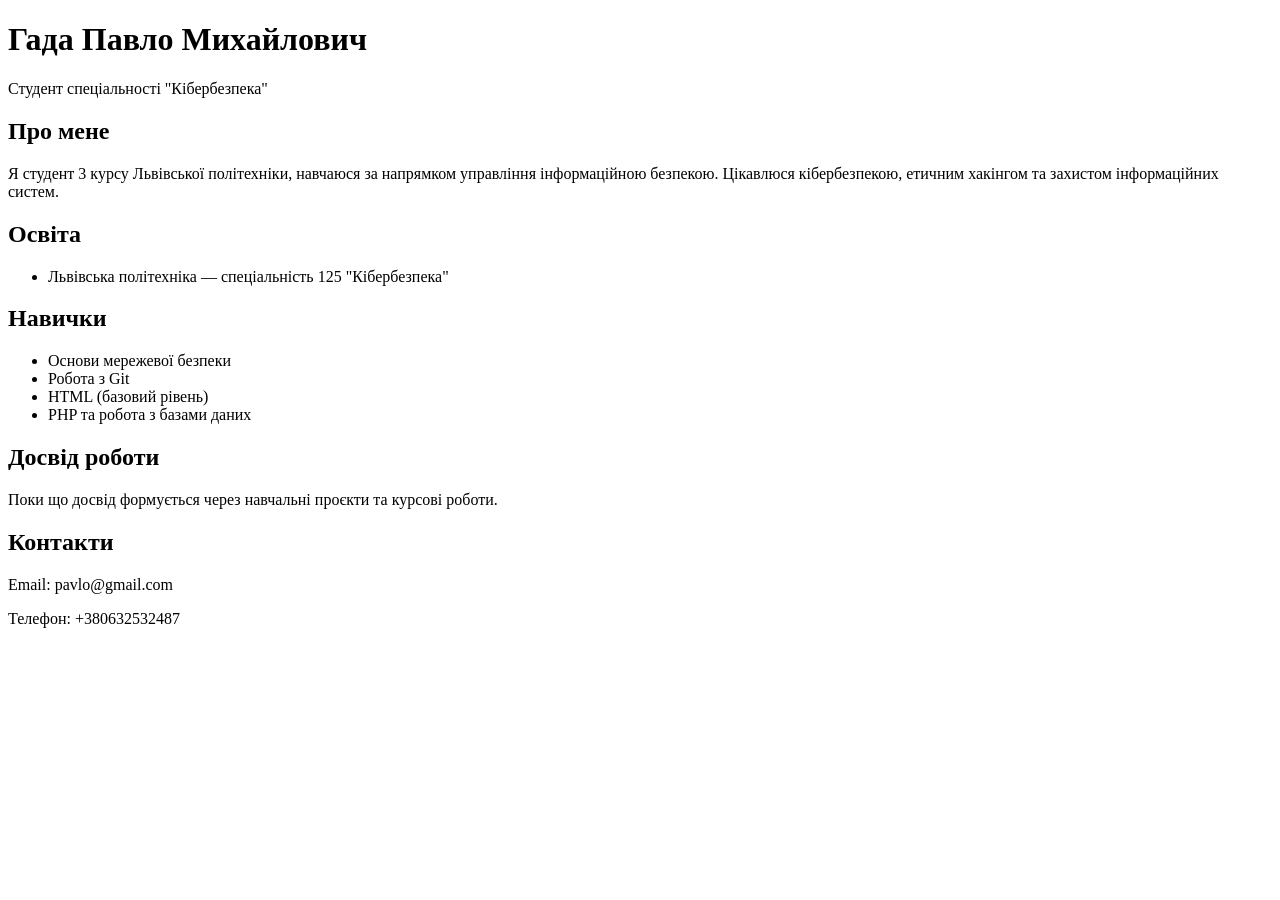
==== index.html @ 3122e902 "Initial commit of CV structure" ====
<!DOCTYPE html>
<html lang="uk">
<head>
    <meta charset="UTF-8">
    <title>Моє CV</title>
</head>
<body>

<header>
    <h1>Гада Павло Михайлович</h1>
    <p>Студент спеціальності "Кібербезпека"</p>
</header>

<main>

    <section>
        <h2>Про мене</h2>
        <p>
            Я студент 3 курсу Львівської політехніки, навчаюся за напрямком 
            управління інформаційною безпекою. Цікавлюся кібербезпекою, 
            етичним хакінгом та захистом інформаційних систем.
        </p>
    </section>

    <section>
        <h2>Освіта</h2>
        <ul>
            <li>Львівська політехніка — спеціальність 125 "Кібербезпека"</li>
        </ul>
    </section>

    <section>
        <h2>Навички</h2>
        <ul>
            <li>Основи мережевої безпеки</li>
            <li>Робота з Git</li>
            <li>HTML (базовий рівень)</li>
            <li>PHP та робота з базами даних</li>
        </ul>
    </section>

    <section>
        <h2>Досвід роботи</h2>
        <p>Поки що досвід формується через навчальні проєкти та курсові роботи.</p>
    </section>

</main>

<footer>
    <h2>Контакти</h2>
    <p>Email: pavlo@gmail.com</p>
    <p>Телефон: +380632532487</p>
</footer>

</body>
</html>
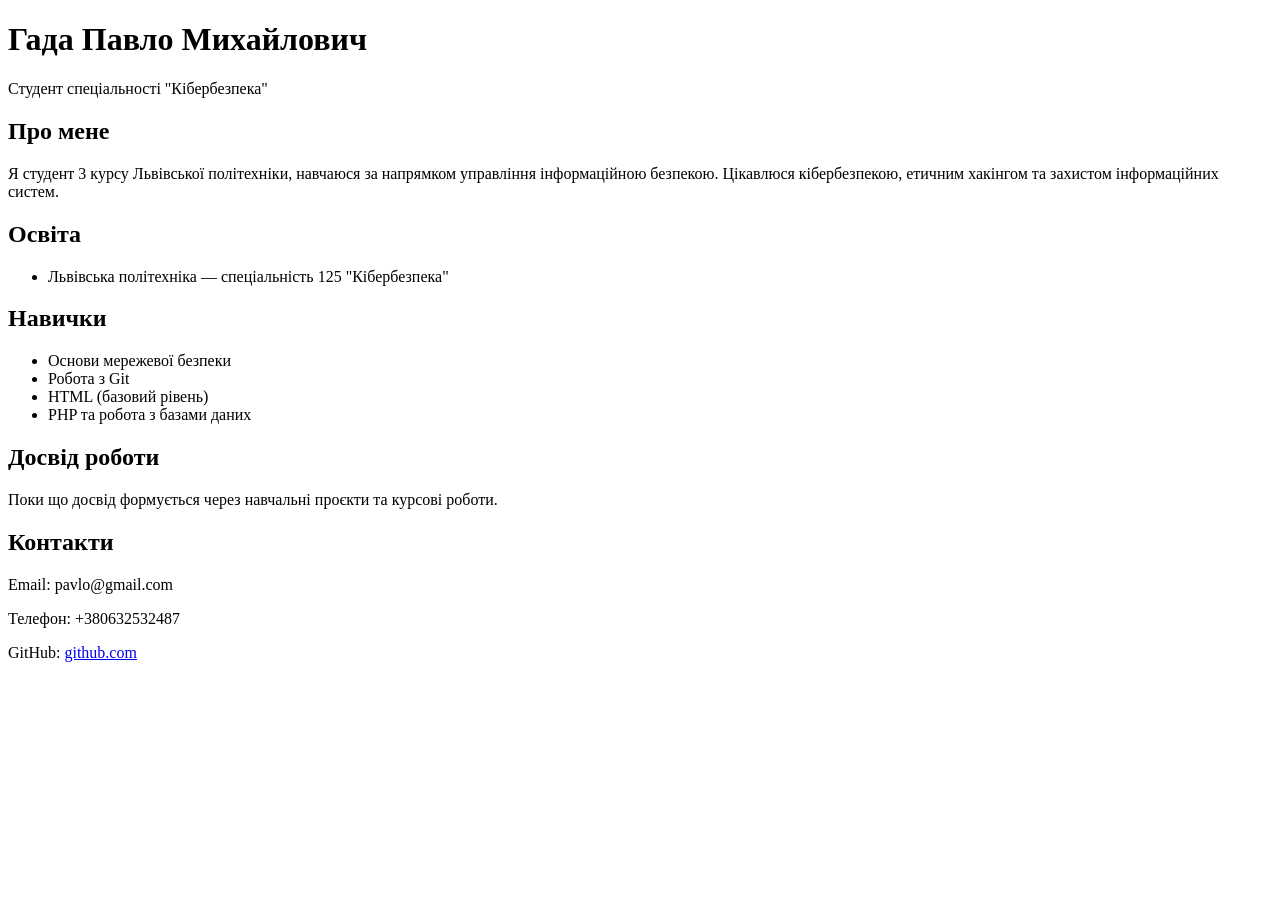
==== commit 08a760af: "Initial commit of CV structure" ====
--- a/index.html
+++ b/index.html
@@ -2,8 +2,10 @@
 <html lang="uk">
 <head>
     <meta charset="UTF-8">
+    <meta name="viewport" content="width=device-width, initial-scale=1.0">
     <title>Моє CV</title>
 </head>
+
 <body>
 
 <header>
@@ -13,43 +15,49 @@
 
 <main>
 
-    <section>
-        <h2>Про мене</h2>
-        <p>
-            Я студент 3 курсу Львівської політехніки, навчаюся за напрямком 
-            управління інформаційною безпекою. Цікавлюся кібербезпекою, 
-            етичним хакінгом та захистом інформаційних систем.
-        </p>
-    </section>
+<section>
+<h2>Про мене</h2>
+<p>
+Я студент 3 курсу Львівської політехніки, навчаюся за напрямком
+управління інформаційною безпекою. Цікавлюся кібербезпекою,
+етичним хакінгом та захистом інформаційних систем.
+</p>
+</section>
 
-    <section>
-        <h2>Освіта</h2>
-        <ul>
-            <li>Львівська політехніка — спеціальність 125 "Кібербезпека"</li>
-        </ul>
-    </section>
+<section>
+<h2>Освіта</h2>
+<ul>
+<li>Львівська політехніка — спеціальність 125 "Кібербезпека"</li>
+</ul>
+</section>
 
-    <section>
-        <h2>Навички</h2>
-        <ul>
-            <li>Основи мережевої безпеки</li>
-            <li>Робота з Git</li>
-            <li>HTML (базовий рівень)</li>
-            <li>PHP та робота з базами даних</li>
-        </ul>
-    </section>
+<section>
+<h2>Навички</h2>
+<ul>
+<li>Основи мережевої безпеки</li>
+<li>Робота з Git</li>
+<li>HTML (базовий рівень)</li>
+<li>PHP та робота з базами даних</li>
+</ul>
+</section>
 
-    <section>
-        <h2>Досвід роботи</h2>
-        <p>Поки що досвід формується через навчальні проєкти та курсові роботи.</p>
-    </section>
+<section>
+<h2>Досвід роботи</h2>
+<p>
+Поки що досвід формується через навчальні проєкти та курсові роботи.
+</p>
+</section>
 
 </main>
 
 <footer>
-    <h2>Контакти</h2>
-    <p>Email: pavlo@gmail.com</p>
-    <p>Телефон: +380632532487</p>
+<h2>Контакти</h2>
+<p>Email: pavlo@gmail.com</p>
+<p>Телефон: +380632532487</p>
+<p>
+GitHub:
+<a href="https://github.com/">github.com</a>
+</p>
 </footer>
 
 </body>
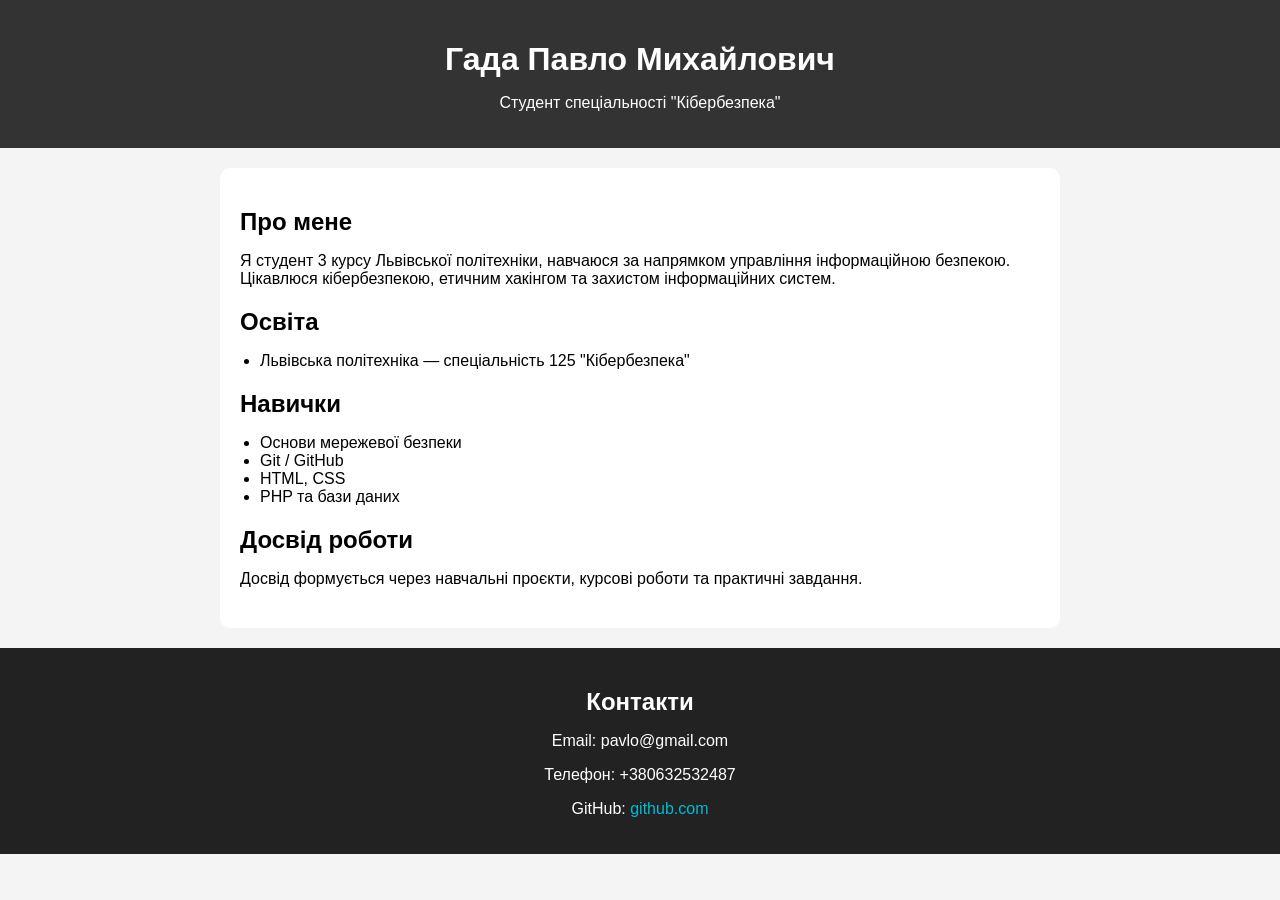
==== commit e753b2cd: "Update index.html" ====
--- a/index.html
+++ b/index.html
@@ -4,6 +4,58 @@
     <meta charset="UTF-8">
     <meta name="viewport" content="width=device-width, initial-scale=1.0">
     <title>Моє CV</title>
+
+    <style>
+        body {
+            font-family: Arial, sans-serif;
+            margin: 0;
+            background: #f4f4f4;
+        }
+
+        header {
+            background: #333;
+            color: white;
+            text-align: center;
+            padding: 20px;
+        }
+
+        main {
+            max-width: 800px;
+            margin: 20px auto;
+            background: white;
+            padding: 20px;
+            border-radius: 10px;
+        }
+
+        h1, h2 {
+            margin-bottom: 10px;
+        }
+
+        section {
+            margin-bottom: 20px;
+        }
+
+        ul {
+            padding-left: 20px;
+        }
+
+        footer {
+            text-align: center;
+            padding: 20px;
+            background: #222;
+            color: white;
+            margin-top: 20px;
+        }
+
+        a {
+            color: #00bcd4;
+            text-decoration: none;
+        }
+
+        a:hover {
+            text-decoration: underline;
+        }
+    </style>
 </head>
 
 <body>
@@ -16,49 +68,49 @@
 <main>
 
 <section>
-<h2>Про мене</h2>
-<p>
-Я студент 3 курсу Львівської політехніки, навчаюся за напрямком
-управління інформаційною безпекою. Цікавлюся кібербезпекою,
-етичним хакінгом та захистом інформаційних систем.
-</p>
+    <h2>Про мене</h2>
+    <p>
+        Я студент 3 курсу Львівської політехніки, навчаюся за напрямком
+        управління інформаційною безпекою. Цікавлюся кібербезпекою,
+        етичним хакінгом та захистом інформаційних систем.
+    </p>
 </section>
 
 <section>
-<h2>Освіта</h2>
-<ul>
-<li>Львівська політехніка — спеціальність 125 "Кібербезпека"</li>
-</ul>
+    <h2>Освіта</h2>
+    <ul>
+        <li>Львівська політехніка — спеціальність 125 "Кібербезпека"</li>
+    </ul>
 </section>
 
 <section>
-<h2>Навички</h2>
-<ul>
-<li>Основи мережевої безпеки</li>
-<li>Робота з Git</li>
-<li>HTML (базовий рівень)</li>
-<li>PHP та робота з базами даних</li>
-</ul>
+    <h2>Навички</h2>
+    <ul>
+        <li>Основи мережевої безпеки</li>
+        <li>Git / GitHub</li>
+        <li>HTML, CSS</li>
+        <li>PHP та бази даних</li>
+    </ul>
 </section>
 
 <section>
-<h2>Досвід роботи</h2>
-<p>
-Поки що досвід формується через навчальні проєкти та курсові роботи.
-</p>
+    <h2>Досвід роботи</h2>
+    <p>
+        Досвід формується через навчальні проєкти, курсові роботи та практичні завдання.
+    </p>
 </section>
 
 </main>
 
 <footer>
-<h2>Контакти</h2>
-<p>Email: pavlo@gmail.com</p>
-<p>Телефон: +380632532487</p>
-<p>
-GitHub:
-<a href="https://github.com/">github.com</a>
-</p>
+    <h2>Контакти</h2>
+    <p>Email: pavlo@gmail.com</p>
+    <p>Телефон: +380632532487</p>
+    <p>
+        GitHub:
+        <a href="https://github.com/" target="_blank">github.com</a>
+    </p>
 </footer>
 
 </body>
-</html>+</html>
